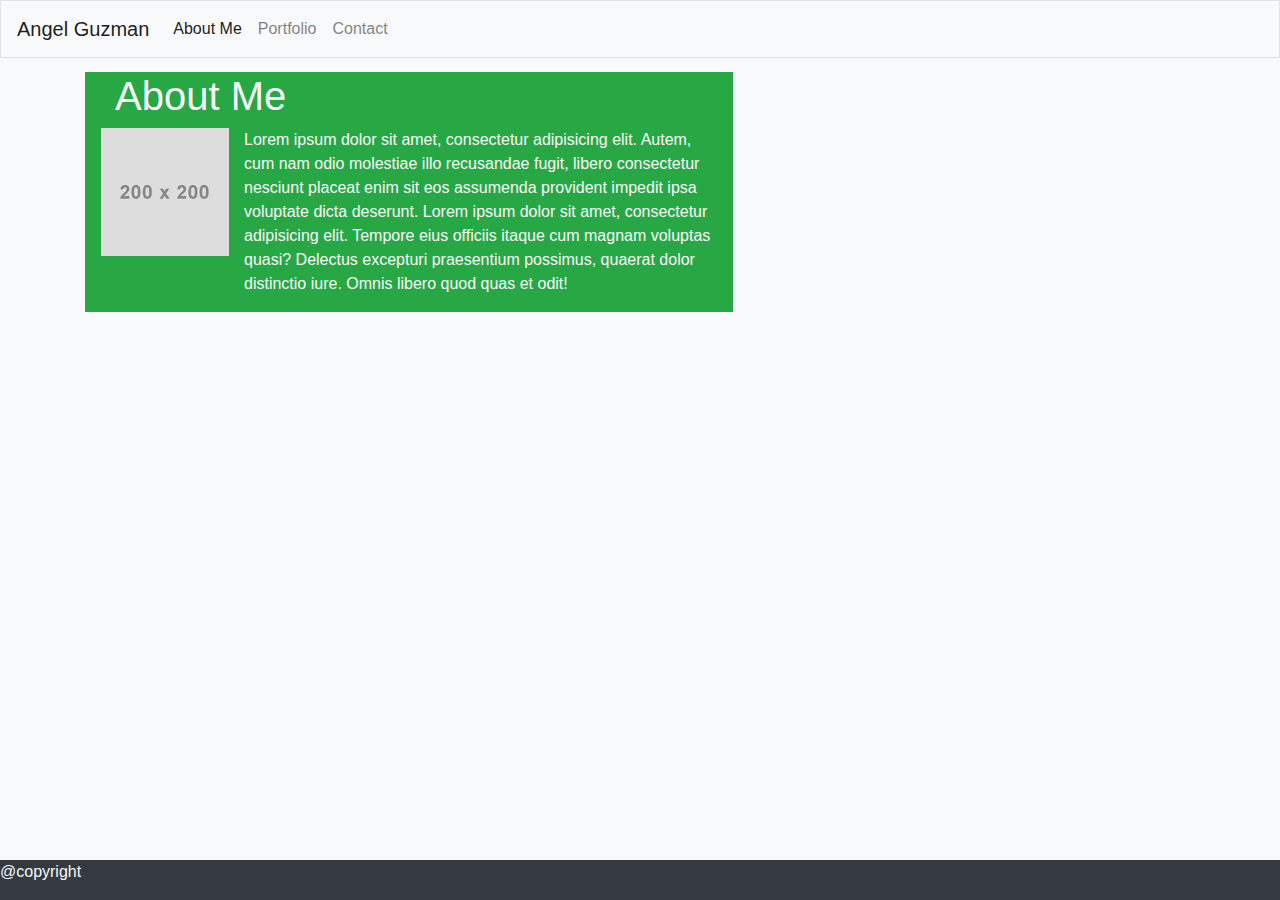
==== contact-1.html @ 70cab920 "another draft with added links" ====
<!doctype html>
<html lang="en">
  <head>
    <!-- Required meta tags -->
    <meta charset="utf-8">
    <meta name="viewport" content="width=device-width, initial-scale=1, shrink-to-fit=no">
​
    <!-- Bootstrap CSS -->
    ​<link rel="stylesheet" href="style.css">
    <link rel="stylesheet" href="https://stackpath.bootstrapcdn.com/bootstrap/4.4.1/css/bootstrap.min.css" integrity="sha384-Vkoo8x4CGsO3+Hhxv8T/Q5PaXtkKtu6ug5TOeNV6gBiFeWPGFN9MuhOf23Q9Ifjh" crossorigin="anonymous">
    ​<link rel="stylesheet" href="style.css">

    <title>assignment 2</title>
  </head>
  <body class="bg-light">
    <!-- navbar section -->
  <header>
    <nav class="navbar navbar-expand-lg navbar-light bg-light fixed-top align-content-end border border-bottom">
      <a class="navbar-brand" href="#">Angel Guzman</a>
      <button class="navbar-toggler" type="button" data-toggle="collapse" data-target="#navbarSupportedContent" aria-controls="navbarSupportedContent" aria-expanded="false" aria-label="Toggle navigation">
        <span class="navbar-toggler-icon"></span>
      </button>
    
      <div class="collapse navbar-collapse justify-content-right" id="navbarSupportedContent">
        <ul class="navbar-nav mr-auto">
          <li class="nav-item active">
            <a class="nav-link" href="#">About Me <span class="sr-only">(current)</span></a>
          </li>
          <li class="nav-item">
            <a class="nav-link" href="#">Portfolio</a>
          </li>
          <li class="nav-item">
            <a class="nav-link" href="#">Contact</a>
          </li>
        </ul>
      </div>
    </nav>
   </header>
    <!-- main bio -->
    <section class="container pt-5">
      <div class="col-md-7 bg-success text-light">
        <div class="row mx-auto">
          <div class="col-md">
            <h1>About Me</h1>
          </div>
        </div>
        <div class="row">
          <div class="float ml-3">
            <img src="[data-uri]" alt="">
          </div>
        <div class="col-md">
          <p>Lorem ipsum dolor sit amet, consectetur adipisicing elit. Autem, cum nam odio molestiae illo recusandae fugit, libero consectetur nesciunt placeat enim sit eos assumenda provident impedit ipsa voluptate dicta deserunt. Lorem ipsum dolor sit amet, consectetur adipisicing elit. Tempore eius officiis itaque cum magnam voluptas quasi? Delectus excepturi praesentium possimus, quaerat dolor distinctio iure. Omnis libero quod quas et odit!</p>
        </div>
        </div>
      </div>
    </section>
    <!-- footer -->
    <footer class="text-light bg-dark fixed-bottom">
      <p class="row mx-auto">
        @copyright
      </p>
    </footer>

    <!-- Optional JavaScript -->
    <!-- jQuery first, then Popper.js, then Bootstrap JS -->
    <script src="https://code.jquery.com/jquery-3.4.1.slim.min.js" integrity="sha384-J6qa4849blE2+poT4WnyKhv5vZF5SrPo0iEjwBvKU7imGFAV0wwj1yYfoRSJoZ+n" crossorigin="anonymous"></script>
    <script src="https://cdn.jsdelivr.net/npm/popper.js@1.16.0/dist/umd/popper.min.js" integrity="sha384-Q6E9RHvbIyZFJoft+2mJbHaEWldlvI9IOYy5n3zV9zzTtmI3UksdQRVvoxMfooAo" crossorigin="anonymous"></script>
    <script src="https://stackpath.bootstrapcdn.com/bootstrap/4.4.1/js/bootstrap.min.js" integrity="sha384-wfSDF2E50Y2D1uUdj0O3uMBJnjuUD4Ih7YwaYd1iqfktj0Uod8GCExl3Og8ifwB6" crossorigin="anonymous"></script>
  </body>
</html>
---- style.css ----
* {
  box-sizing: border-box;
  padding: 0;
  margin: 0;
}
.float{
  float: left;
}
.main{
  margin: auto;
}
---- style.css ----
* {
  box-sizing: border-box;
  padding: 0;
  margin: 0;
}
.float{
  float: left;
}
.main{
  margin: auto;
}
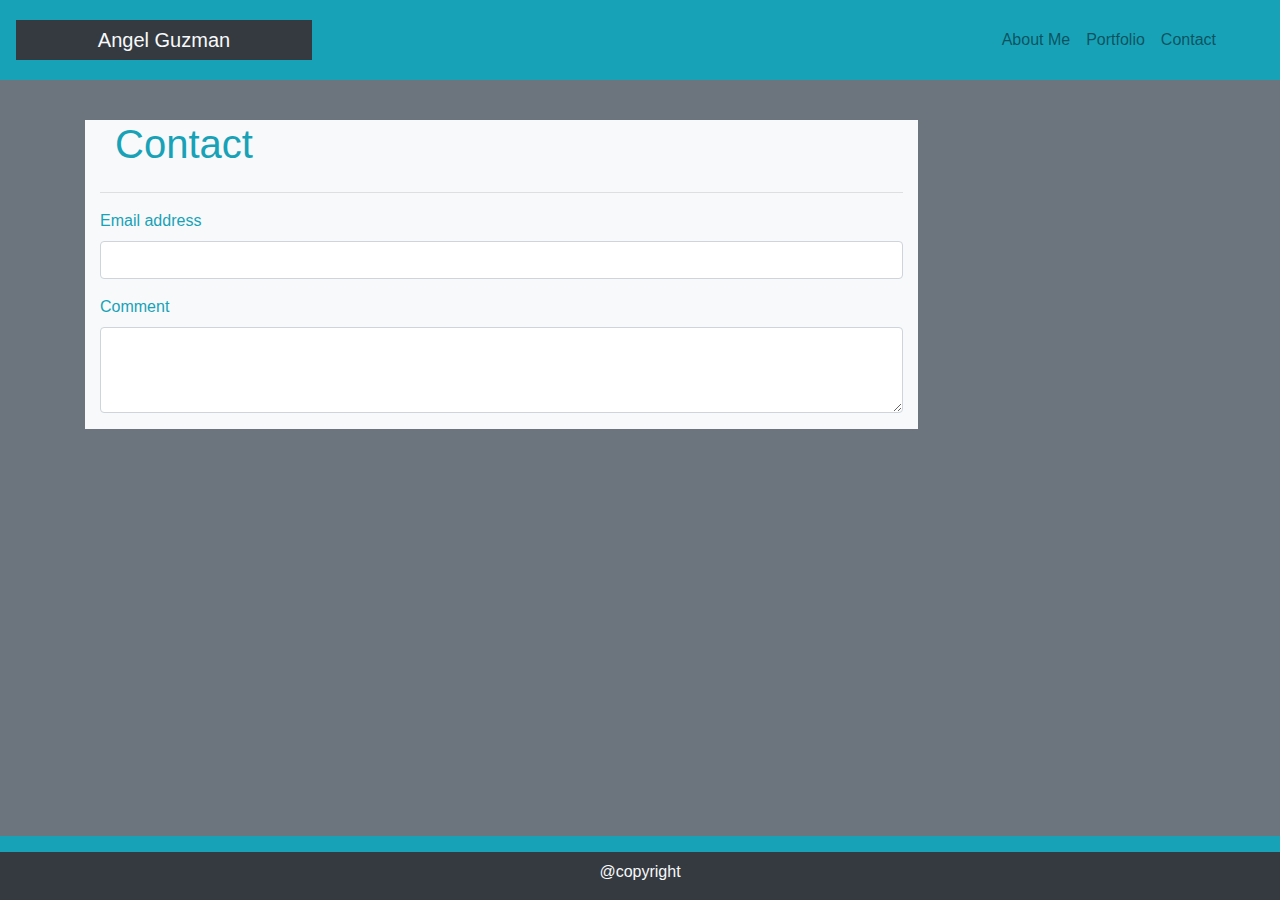
==== commit ba47fe1a: "almost done" ====
--- a/contact-1.html
+++ b/contact-1.html
@@ -12,51 +12,56 @@
 
     <title>assignment 2</title>
   </head>
-  <body class="bg-light">
+  <body class="bg-secondary">
     <!-- navbar section -->
-  <header>
-    <nav class="navbar navbar-expand-lg navbar-light bg-light fixed-top align-content-end border border-bottom">
-      <a class="navbar-brand" href="#">Angel Guzman</a>
-      <button class="navbar-toggler" type="button" data-toggle="collapse" data-target="#navbarSupportedContent" aria-controls="navbarSupportedContent" aria-expanded="false" aria-label="Toggle navigation">
-        <span class="navbar-toggler-icon"></span>
-      </button>
-    
-      <div class="collapse navbar-collapse justify-content-right" id="navbarSupportedContent">
-        <ul class="navbar-nav mr-auto">
-          <li class="nav-item active">
-            <a class="nav-link" href="#">About Me <span class="sr-only">(current)</span></a>
-          </li>
-          <li class="nav-item">
-            <a class="nav-link" href="#">Portfolio</a>
-          </li>
-          <li class="nav-item">
-            <a class="nav-link" href="#">Contact</a>
-          </li>
-        </ul>
-      </div>
-    </nav>
-   </header>
+    <header>
+      <nav class="navbar navbar-expand-lg navbar-light bg-info fixed-top align-content-end">
+        <a class="navbar-brand bg-dark col-md col-sm-12 text-light text-center" href="index.html">Angel Guzman</a>
+      
+        <div class="navbar navbar-expand-sm justify-content-end col-md-9 col-sm-9 my-1">
+          <ul class="navbar-nav mr-4">
+            <li class="nav-item">
+              <a class="nav-link" href="index.html">About Me <span class="sr-only">(current)</span></a>
+            </li>
+            <li class="nav-item">
+              <a class="nav-link" href="portfolio-1.html">Portfolio</a>
+            </li>
+            <li class="nav-item">
+              <a class="nav-link" href="contact-1.html">Contact</a>
+            </li>
+          </ul>
+        </div>
+      </nav>
+     </header>
     <!-- main bio -->
-    <section class="container pt-5">
-      <div class="col-md-7 bg-success text-light">
+    <section class="container pt-5 mt-5">
+      <div class="col-md-9 bg-light text-info">
         <div class="row mx-auto">
           <div class="col-md">
-            <h1>About Me</h1>
+            <h1>Contact</h1>
+          </div>
+        </div>
+        <hr>
+        <!-- form -->
+        <div class="row">
+          <div class="form-group col-md">
+            <label for="exampleInputEmail1">Email address</label>
+            <input type="email" class="form-control" id="exampleInputEmail1" aria-describedby="emailHelp">
           </div>
         </div>
         <div class="row">
-          <div class="float ml-3">
-            <img src="[data-uri]" alt="">
+          <div class="form-group col-md">
+            <label for="exampleFormControlTextarea1">Comment</label>
+            <textarea class="form-control" id="exampleFormControlTextarea1" rows="3"></textarea>
           </div>
-        <div class="col-md">
-          <p>Lorem ipsum dolor sit amet, consectetur adipisicing elit. Autem, cum nam odio molestiae illo recusandae fugit, libero consectetur nesciunt placeat enim sit eos assumenda provident impedit ipsa voluptate dicta deserunt. Lorem ipsum dolor sit amet, consectetur adipisicing elit. Tempore eius officiis itaque cum magnam voluptas quasi? Delectus excepturi praesentium possimus, quaerat dolor distinctio iure. Omnis libero quod quas et odit!</p>
-        </div>
         </div>
       </div>
-    </section>
     <!-- footer -->
     <footer class="text-light bg-dark fixed-bottom">
-      <p class="row mx-auto">
+      <div class="col-md-12 col-sm-12 bg-info py-2">
+        
+      </div>
+      <p class="text-center pt-2">
         @copyright
       </p>
     </footer>
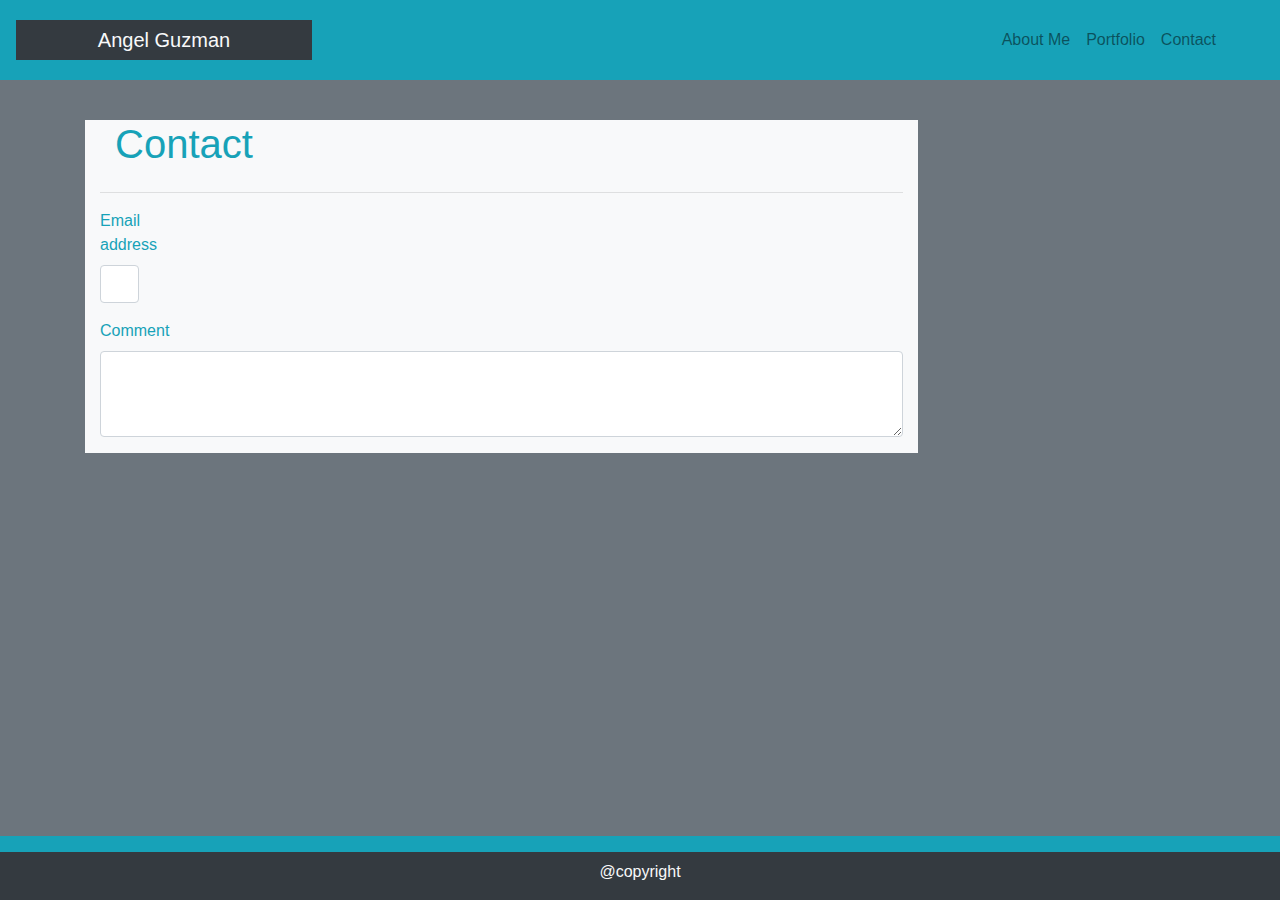
==== commit 2f5c3cca: "pushing an update to the site" ====
--- a/contact-1.html
+++ b/contact-1.html
@@ -42,9 +42,9 @@
           </div>
         </div>
         <hr>
-        <!-- form -->
+        <!-- portfolio -->
         <div class="row">
-          <div class="form-group col-md">
+          <div class="form-group col-md-1">
             <label for="exampleInputEmail1">Email address</label>
             <input type="email" class="form-control" id="exampleInputEmail1" aria-describedby="emailHelp">
           </div>
--- a/style.css
+++ b/style.css
@@ -8,4 +8,8 @@
 }
 .main{
   margin: auto;
+}
+.pose{
+  position: relative
+  bottom 10px;
 }--- a/style.css
+++ b/style.css
@@ -8,4 +8,8 @@
 }
 .main{
   margin: auto;
+}
+.pose{
+  position: relative
+  bottom 10px;
 }